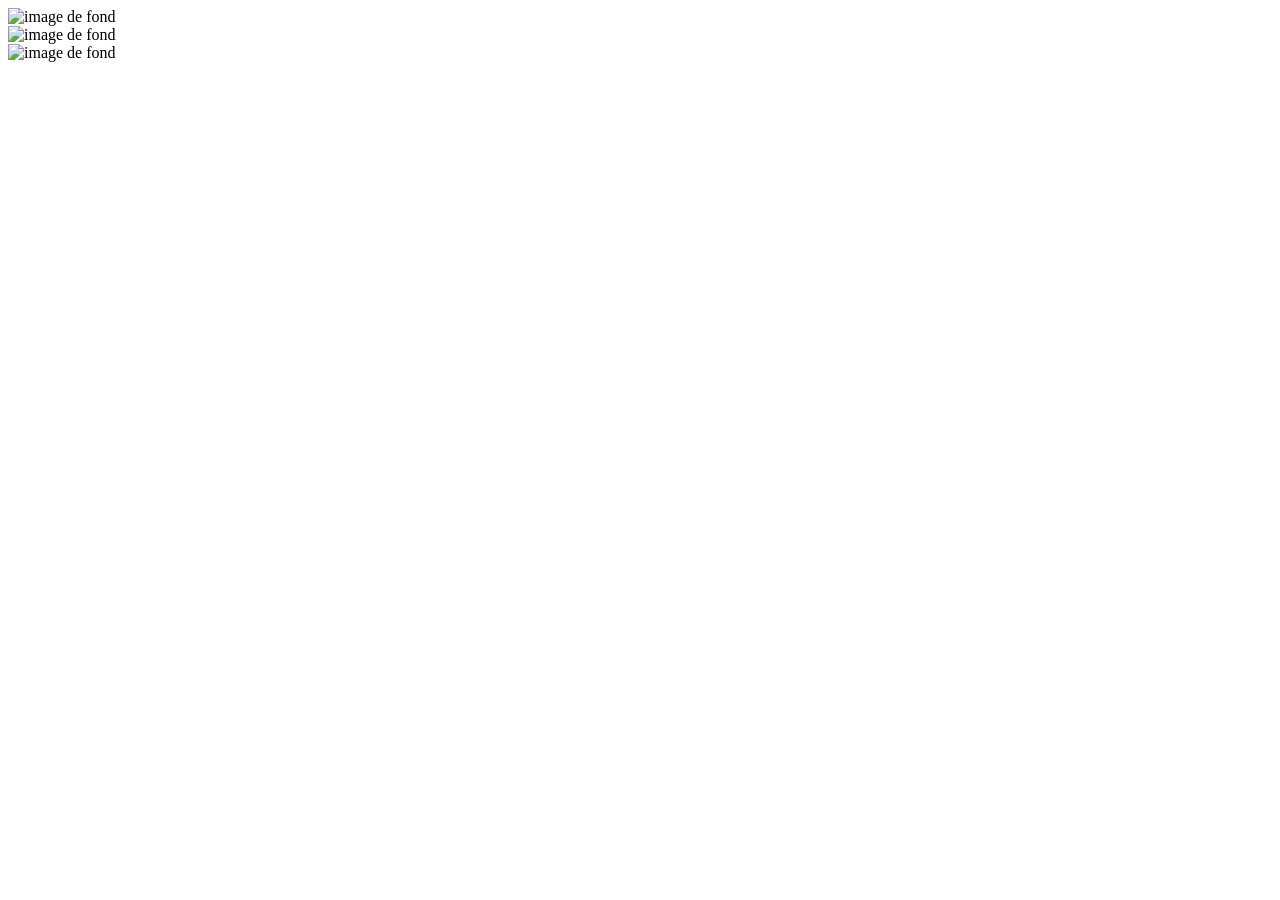
==== projet1.html @ fcbe3e42 "Add files via upload" ====
<!DOCTYPE html>
<html lang="fr">
<head>
    <meta charset="UTF-8">
     <title>Save the concept</title>
    <link rel="stylesheet" href="css/styles.css">

<body>

    <section id="accueil">
        <img src="assets4/club med copie.png" alt="image de fond">
    </section>

<section id="section1">
     <img src="assets4/club med2.png" alt="image de fond">
</section> 

<section id="section2">
     <img src="assets4/club med3.png" alt="image de fond">
</section> 


</body>
</html>
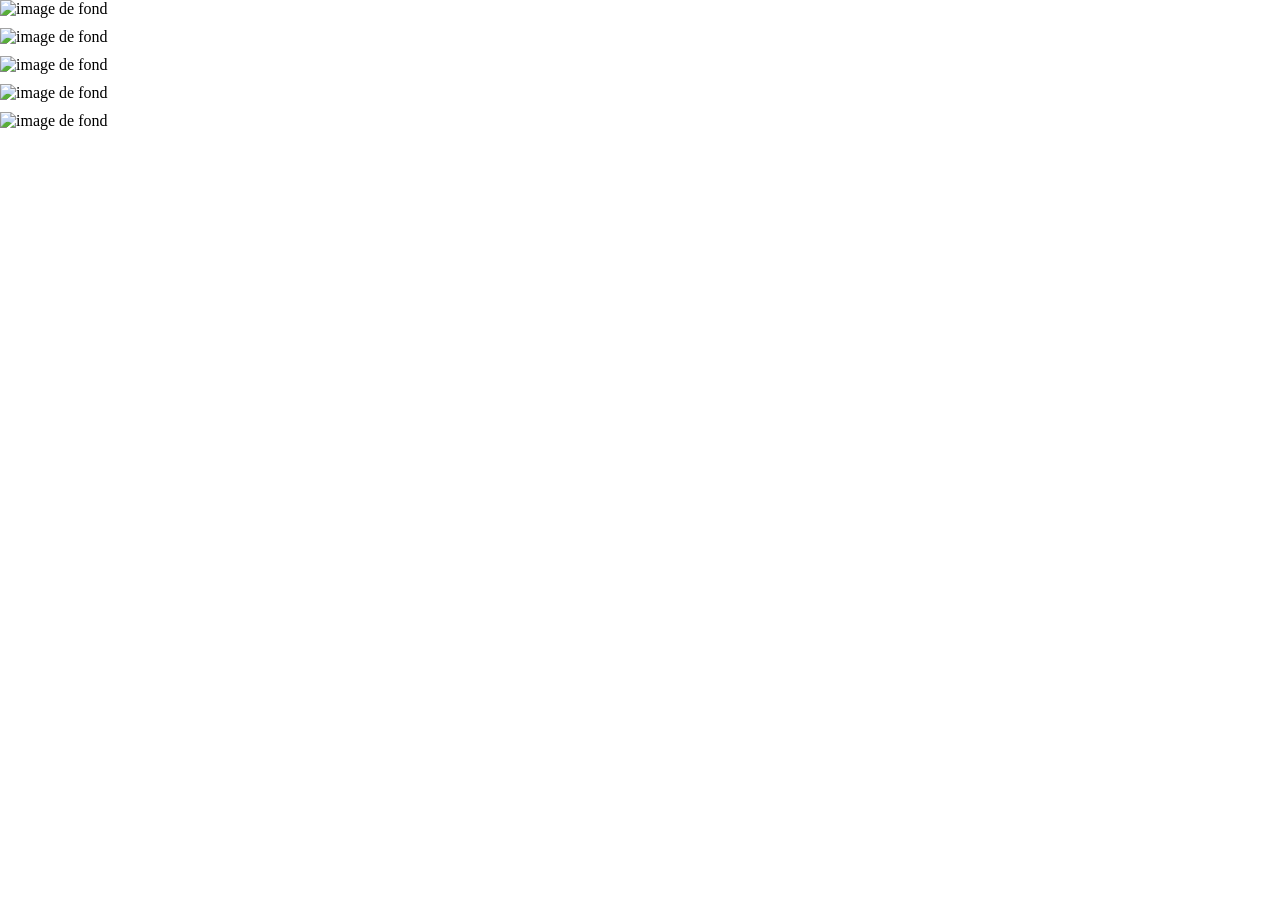
==== commit ddb297f0: "Add files via upload" ====
--- a/projet1.html
+++ b/projet1.html
@@ -3,20 +3,28 @@
 <head>
     <meta charset="UTF-8">
      <title>Save the concept</title>
-    <link rel="stylesheet" href="css/styles.css">
+    <link rel="stylesheet" href="css/projets.css">
 
 <body>
 
     <section id="accueil">
-        <img src="assets4/club med copie.png" alt="image de fond">
+        <img src="assets4/VW.png" alt="image de fond">
     </section>
 
 <section id="section1">
-     <img src="assets4/club med2.png" alt="image de fond">
+     <img src="assets4/VW2.png" alt="image de fond">
 </section> 
 
 <section id="section2">
-     <img src="assets4/club med3.png" alt="image de fond">
+     <img src="assets4/VW3.png" alt="image de fond">
+</section> 
+
+<section id="section3">
+     <img src="assets4/VW4.png" alt="image de fond">
+</section> 
+
+<section id="section4">
+     <img src="assets4/VW5.png" alt="image de fond">
 </section> 
 
 
--- a/css/projets.css
+++ b/css/projets.css
@@ -0,0 +1,21 @@
+*{
+    margin:0;
+    padding:0;
+    box-sizing:border-box;
+}
+
+body{
+    background:#fff;
+}
+
+section{
+    width:100%;
+    margin-bottom:10px; /* bande blanche entre les projets */
+}
+
+img,
+video{
+    display:block;
+    width:100%;
+    height:auto;
+}
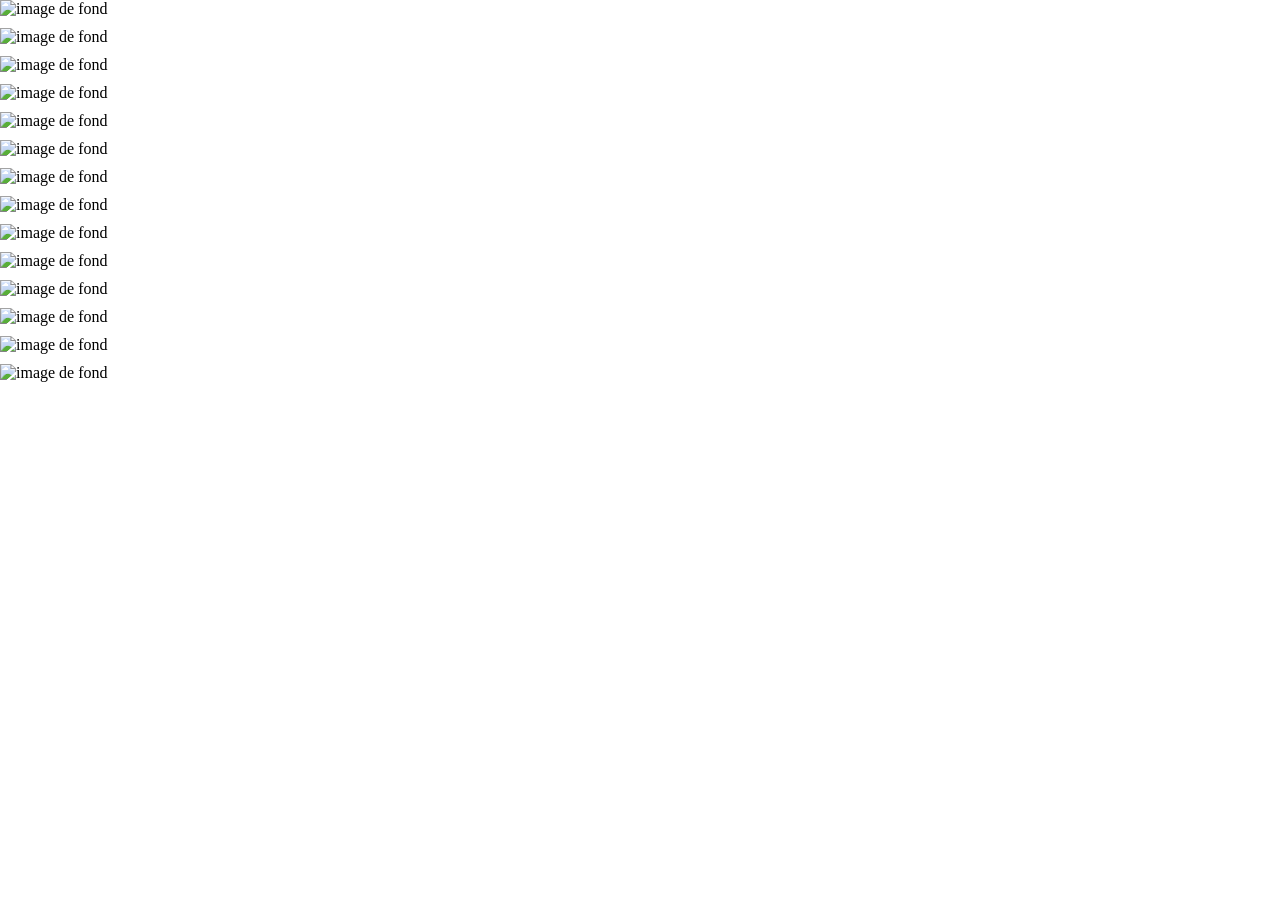
==== commit d27a34ec: "Add files via upload" ====
--- a/projet1.html
+++ b/projet1.html
@@ -27,6 +27,49 @@
      <img src="assets4/VW5.png" alt="image de fond">
 </section> 
 
+<section id="section5">
+     <img src="assets4/VW6.png" alt="image de fond">
+</section> 
+
+
+<section id="section6">
+     <img src="assets4/VW7.png" alt="image de fond">
+</section> 
+
+
+<section id="section7">
+     <img src="assets4/VW8.png" alt="image de fond">
+</section> 
+
+
+<section id="section8">
+     <img src="assets4/VW9.png" alt="image de fond">
+</section> 
+
+
+<section id="section9">
+     <img src="assets4/VW10.png" alt="image de fond">
+</section> 
+
+
+<section id="section10">
+     <img src="assets4/VW11.png" alt="image de fond">
+</section> 
+
+
+<section id="section11">
+     <img src="assets4/VW12.png" alt="image de fond">
+</section> 
+
+
+<section id="section12">
+     <img src="assets4/VW13.png" alt="image de fond">
+</section> 
+
+
+<section id="section13">
+     <img src="assets4/VW14.png" alt="image de fond">
+</section> 
 
 </body>
 </html>
